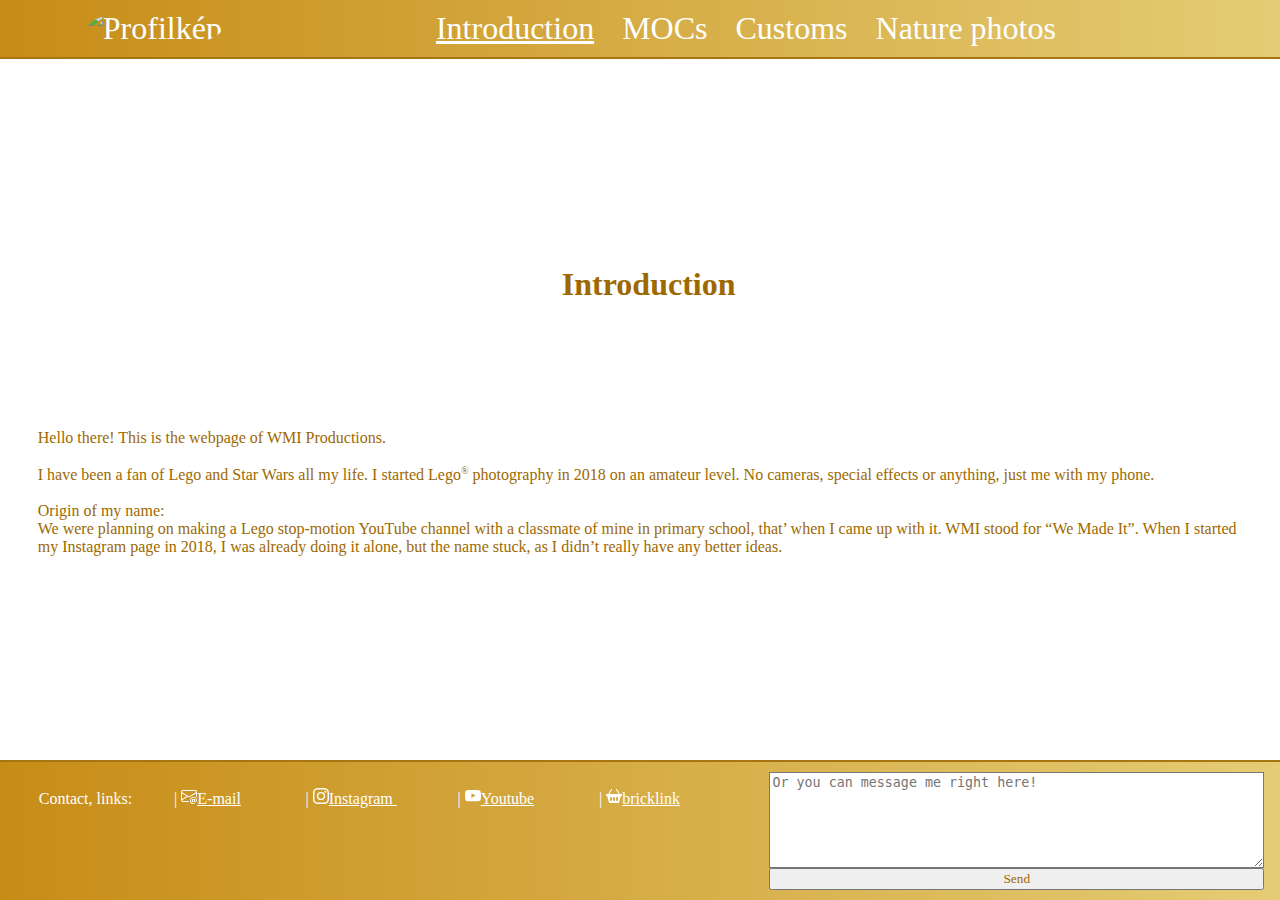
==== index.html @ 490a01ef "Add files via upload" ====
<!DOCTYPE html>
<html lang="en">
<head>
    <meta charset="UTF-8">
    <meta name="viewport" content="width=device-width, initial-scale=1.0">
    <title>WMI productions</title>
    <link rel="stylesheet" href="style.css">
</head>
<body>
    <header>
        <nav>
            <div class="profilkepdiv">
                <img src="./img/profilkép.jpg" alt="Profilkép" class="profilkep">
            </div>
                    <div class="menu-icon">
                        <svg xmlns="http://www.w3.org/2000/svg" width="24" height="24" viewBox="0 0 50 50">
                            <path fill="#ffffff" d="M5 8A2 2 0 0 0 5 12L45 12A2 2 0 0 0 45 8L5 8zM5 23A2 2 0 0 0 5 27L45 27A2 2 0 0 0 45 23L5 23zM5 38A2 2 0 0 0 5 42L45 42A2 2 0 0 0 45 38L5 38z"/>
                        </svg>                
                    </div>
            <ul class="menu-items">
                <li><a href="index.html" class="active">Introduction</a></li>
                <li><a href="./mocs.html">MOCs</a></li>
                <li><a href="./customs.html">Customs</a></li>
                <li><a href="./natphotos.html">Nature photos</a></li>
            </ul>
        </nav>
    </header>       
    
    <main>
        <h1 class="introh1">Introduction</h1>
        <p>Hello there!
            This is the webpage of WMI Productions. <br><br>
            I have been a fan of Lego and Star Wars all my life. I started Lego<sup>®</sup> photography in 2018 on an amateur level. No cameras, special effects or anything, just me with my phone.
            <br><br>
            Origin of my name: <br>
            We were planning on making a Lego stop-motion YouTube channel with a classmate of mine in primary school, that’ when I came up with it. WMI stood for “We Made It”. When I started my Instagram page in 2018, I was already doing it alone, but the name stuck, as I didn’t really have any better ideas.
            </p>
    </main>
    
    <footer>
        <div class="footerbal">
        <p><span class="contacts">Contact, links: </span>  |
            <a href="mailto:lassu.skywalker@gmail.com" class="footerlink"><svg xmlns="http://www.w3.org/2000/svg" width="16" height="16" fill="currentColor" class="bi bi-envelope-at" viewBox="0 0 16 16">
                <path d="M2 2a2 2 0 0 0-2 2v8.01A2 2 0 0 0 2 14h5.5a.5.5 0 0 0 0-1H2a1 1 0 0 1-.966-.741l5.64-3.471L8 9.583l7-4.2V8.5a.5.5 0 0 0 1 0V4a2 2 0 0 0-2-2zm3.708 6.208L1 11.105V5.383zM1 4.217V4a1 1 0 0 1 1-1h12a1 1 0 0 1 1 1v.217l-7 4.2z"/>
                <path d="M14.247 14.269c1.01 0 1.587-.857 1.587-2.025v-.21C15.834 10.43 14.64 9 12.52 9h-.035C10.42 9 9 10.36 9 12.432v.214C9 14.82 10.438 16 12.358 16h.044c.594 0 1.018-.074 1.237-.175v-.73c-.245.11-.673.18-1.18.18h-.044c-1.334 0-2.571-.788-2.571-2.655v-.157c0-1.657 1.058-2.724 2.64-2.724h.04c1.535 0 2.484 1.05 2.484 2.326v.118c0 .975-.324 1.39-.639 1.39-.232 0-.41-.148-.41-.42v-2.19h-.906v.569h-.03c-.084-.298-.368-.63-.954-.63-.778 0-1.259.555-1.259 1.4v.528c0 .892.49 1.434 1.26 1.434.471 0 .896-.227 1.014-.643h.043c.118.42.617.648 1.12.648m-2.453-1.588v-.227c0-.546.227-.791.573-.791.297 0 .572.192.572.708v.367c0 .573-.253.744-.564.744-.354 0-.581-.215-.581-.8Z"/>
              </svg>E-mail</a>  |            
            <a href="https://www.instagram.com/wmi_productions?utm_source=ig_web_button_share_sheet&igsh=ZDNlZDc0MzIxNw==" target="_blank" class="footerlink"><svg xmlns="http://www.w3.org/2000/svg" width="16" height="16" fill="currentColor" class="bi bi-instagram" viewBox="0 0 16 16">
                <path d="M8 0C5.829 0 5.556.01 4.703.048 3.85.088 3.269.222 2.76.42a3.9 3.9 0 0 0-1.417.923A3.9 3.9 0 0 0 .42 2.76C.222 3.268.087 3.85.048 4.7.01 5.555 0 5.827 0 8.001c0 2.172.01 2.444.048 3.297.04.852.174 1.433.372 1.942.205.526.478.972.923 1.417.444.445.89.719 1.416.923.51.198 1.09.333 1.942.372C5.555 15.99 5.827 16 8 16s2.444-.01 3.298-.048c.851-.04 1.434-.174 1.943-.372a3.9 3.9 0 0 0 1.416-.923c.445-.445.718-.891.923-1.417.197-.509.332-1.09.372-1.942C15.99 10.445 16 10.173 16 8s-.01-2.445-.048-3.299c-.04-.851-.175-1.433-.372-1.941a3.9 3.9 0 0 0-.923-1.417A3.9 3.9 0 0 0 13.24.42c-.51-.198-1.092-.333-1.943-.372C10.443.01 10.172 0 7.998 0zm-.717 1.442h.718c2.136 0 2.389.007 3.232.046.78.035 1.204.166 1.486.275.373.145.64.319.92.599s.453.546.598.92c.11.281.24.705.275 1.485.039.843.047 1.096.047 3.231s-.008 2.389-.047 3.232c-.035.78-.166 1.203-.275 1.485a2.5 2.5 0 0 1-.599.919c-.28.28-.546.453-.92.598-.28.11-.704.24-1.485.276-.843.038-1.096.047-3.232.047s-2.39-.009-3.233-.047c-.78-.036-1.203-.166-1.485-.276a2.5 2.5 0 0 1-.92-.598 2.5 2.5 0 0 1-.6-.92c-.109-.281-.24-.705-.275-1.485-.038-.843-.046-1.096-.046-3.233s.008-2.388.046-3.231c.036-.78.166-1.204.276-1.486.145-.373.319-.64.599-.92s.546-.453.92-.598c.282-.11.705-.24 1.485-.276.738-.034 1.024-.044 2.515-.045zm4.988 1.328a.96.96 0 1 0 0 1.92.96.96 0 0 0 0-1.92m-4.27 1.122a4.109 4.109 0 1 0 0 8.217 4.109 4.109 0 0 0 0-8.217m0 1.441a2.667 2.667 0 1 1 0 5.334 2.667 2.667 0 0 1 0-5.334"/>
              </svg>Instagram </a>|
            <a href="https://www.youtube.com/@wmi_productions687" target="_blank" class="footerlink"><svg xmlns="http://www.w3.org/2000/svg" width="16" height="16" fill="currentColor" class="bi bi-youtube" viewBox="0 0 16 16">
                <path d="M8.051 1.999h.089c.822.003 4.987.033 6.11.335a2.01 2.01 0 0 1 1.415 1.42c.101.38.172.883.22 1.402l.01.104.022.26.008.104c.065.914.073 1.77.074 1.957v.075c-.001.194-.01 1.108-.082 2.06l-.008.105-.009.104c-.05.572-.124 1.14-.235 1.558a2.01 2.01 0 0 1-1.415 1.42c-1.16.312-5.569.334-6.18.335h-.142c-.309 0-1.587-.006-2.927-.052l-.17-.006-.087-.004-.171-.007-.171-.007c-1.11-.049-2.167-.128-2.654-.26a2.01 2.01 0 0 1-1.415-1.419c-.111-.417-.185-.986-.235-1.558L.09 9.82l-.008-.104A31 31 0 0 1 0 7.68v-.123c.002-.215.01-.958.064-1.778l.007-.103.003-.052.008-.104.022-.26.01-.104c.048-.519.119-1.023.22-1.402a2.01 2.01 0 0 1 1.415-1.42c.487-.13 1.544-.21 2.654-.26l.17-.007.172-.006.086-.003.171-.007A100 100 0 0 1 7.858 2zM6.4 5.209v4.818l4.157-2.408z"/>
              </svg>Youtube</a> | 
            <a href="https://www.bricklink.com/feedback.asp?u=WMI_productions" class="footerlink"><svg xmlns="http://www.w3.org/2000/svg" width="16" height="16" fill="currentColor" class="bi bi-basket2-fill" viewBox="0 0 16 16">
                <path d="M5.929 1.757a.5.5 0 1 0-.858-.514L2.217 6H.5a.5.5 0 0 0-.5.5v1a.5.5 0 0 0 .5.5h.623l1.844 6.456A.75.75 0 0 0 3.69 15h8.622a.75.75 0 0 0 .722-.544L14.877 8h.623a.5.5 0 0 0 .5-.5v-1a.5.5 0 0 0-.5-.5h-1.717L10.93 1.243a.5.5 0 1 0-.858.514L12.617 6H3.383zM4 10a1 1 0 0 1 2 0v2a1 1 0 1 1-2 0zm3 0a1 1 0 0 1 2 0v2a1 1 0 1 1-2 0zm4-1a1 1 0 0 1 1 1v2a1 1 0 1 1-2 0v-2a1 1 0 0 1 1-1"/>
              </svg>bricklink</a>
        </p>
        </div>
        <form class="message" action="/recieved.php">
            <textarea name="message" class="messageszoveg" placeholder="Or you can message me right here!"></textarea>
            <input type="submit" value="Send" class="sendbutton">
        </form>
    </footer>
    <script src="./java.js"></script>
</body>
</html>
---- style.css ----
body {
    font-family: fantasy;
    margin: 0;
    padding: 0;
    width: 98.4vw;
    min-height: 99.9vh; 
    position: relative;
    display: grid;
    grid-template-rows: 10vh 80vh 20vh;
    grid-template-columns: 100vw;
    grid-template: 
        "header"
        "main"
        "footer"
        ;
}

header, footer {
    background: linear-gradient(to right, #c78c16, #e5cd76);
    color: white;
    padding: 10px;
    text-align: center;
    width: 100%; 
    position: absolute;
}

header {
    display: grid;
    grid-area: header;
    top: 0; 
    position: fixed;
    border-bottom: 2px solid #a77613;
    font-size: 200%;
}

.profilkep {
    width: 5vw;
    position: relative;
    border-radius: 50%;
    transition: transform 0.5s ease-in-out; 
}

.profilkep:hover {
    transform: rotate(360deg);
}

.profilkepdiv {
    float: left;
    margin-left: 6vw;
}                

nav ul {
    list-style-type: none;
    margin: 0;
    padding: 0;
}

nav ul li {
    display: inline;
    margin-right: 20px;
}

nav ul li a {
    color: white;
    text-decoration: none;
}

a {
    color: white;
}

sup {
    font-size: x-small;
}

main {
    display: grid;
    grid-area: main;
    margin-bottom: 5%;
    margin-left: 3%;
    color: #9d6900;
}

h1{
    margin-top: 20vh;
    text-align: center;
}

.introh1 {
    margin-top: 10vh;
    text-align: center;
}

.customsmain {
    margin-bottom: 20vh;
}

.natphotosmain {
    margin-bottom: 35vh;
}

footer {
    display: grid;
    grid-template-columns: 80vw 20vw;
    grid-template: "bal jobb";
    grid-area: footer;
    bottom: 0;
    border-top: 2px solid #a77613;
    position: fixed;
    width: 100%; 
    left: 0;
}


.contacts {
    margin-right: 5%;
}

.message {
    display: grid;
    grid-area: jobb;
    text-align: center;
    margin-right: 5%;
}

.messageszoveg {
    height: 10vh;
    background-image: url(./img/envelope\ 0hatter.png);
    background-size: contain; 
    background-repeat: no-repeat;
    background-position: right;
}

.footerlink {
    margin-right: 8%;
    text-decoration: italic;
}

.footerbal {
    display: grid;
    grid-area: bal;
    word-spacing: 200%;
}

.sendbutton {
    font-family: fantasy;
    color: #9d6900;
}

.active {
    text-decoration: underline;
}

/* MOC */

.grid-container {
    display: grid;
    grid-template-rows: auto auto;
    grid-template-columns: repeat(3, 1fr);
    gap: 3%;
    margin-bottom: 25vh;
    margin-top: 5vh;
}

.moclink {
    display: flex;
    justify-content: center;
    align-items: center;
    text-decoration: none; 
    position: relative;
}

.moclink img {
    max-width: 90%;
}  

.moclink::after {
    content: attr(data-text);
    font-size: 150%;
    position: absolute;
    text-align: center;
    top: 0;
    left: 0;
    width: 100%;
    height: 100%;
    background-color: rgba(0, 0, 0, 0.3); 
    opacity: 0;
    transition: opacity 0.3s ease;
}

.moclink:hover::after {
    opacity: 1;
}

.text {
    position: absolute;
    top: 50%;
    left: 50%;
    transform: translate(-50%, -50%);
    color: white;
    font-size: 6%;
    font-weight: bold;
    text-align: center;
    pointer-events: none;
}

/* CUSTOMS */

.customs {
    margin-bottom: 30px;
}

.customs h2 {
    font-size: 24px;
    margin-bottom: 10px;
}

.gallery {
    display: grid;
    grid-template-columns: repeat(4, 1fr);
    gap: 10px;
}

.gallery img {
    width: 100%;
    height: auto;
}

/* NATPHOTOS */

.natphotolink {
    display: flex;
    justify-content: center;
    align-items: center;
    text-decoration: none; /* Removes the default underline */
    position: relative; /* Needed for absolute positioning of text */
}

.natphotolink img {
    max-width: 90%; /* Ensures the image does not exceed its container */
}

.natphotolink::after {
    content: attr(data-text);
    font-size: 150%;
    position: absolute;
    text-align: center;
    top: 0;
    left: 0;
    width: 100%;
    height: 100%;
    background-color: rgba(0, 0, 0, 0.3); /* Adjust the transparency here */
    opacity: 0;
    transition: opacity 0.3s ease;
}

.natphotolink:hover::after {
    opacity: 1;
}

.text {
    position: absolute;
    top: 50%;
    left: 50%;
    transform: translate(-50%, -50%);
    color: white;
    font-size: 6%;
    font-weight: bold;
    text-align: center;
    pointer-events: none; /* Ensures the text doesn't interfere with hover */
}
.moclink, .natphotolink, .customsphoto {
    box-shadow: 0px 15px 10px grey;
}
/* RESPONSIVITY */

/* Media query for small screens */
@media screen and (max-width: 768px) {
    header {
        font-size: 150%; /* Adjust font size for smaller screens */
    }
    .profilkep {
        width: 10vw; /* Adjust profile picture size for smaller screens */
    }
    .profilkepdiv {
        margin-left: 2vw; /* Adjust margin for smaller screens */
    }
    .menu-items {
        display: none; /* Hide regular menu on small screens */
        position: absolute;
        top: 100%;
        left: 0;
        width: 100%;
        background: linear-gradient(to right, #c78c16, #e5cd76);
        padding: 0;
        margin: 0;
    }
    .menu-items.show {
        display: block;
    }
    .menu-items li {
        display: block;
        margin-right: 0; /* Remove margin between menu items */
        text-align:    center;
    }
    .menu-items li a {
        display: block;
        padding: 5px;
        color: #fff;
        text-decoration: none;
    }
    /* Hide hamburger icon for screens larger than phone view */
    .menu-icon {
        display: block; /* Show hamburger icon on small screens */
        position: absolute;
        top: 50%; /* Position from the middle */
        transform: translateY(-50%); /* Center vertically */
        right: 15vw; /* Adjust margin to 15vw */
    }
    /* Show regular menu items when menu icon is clicked */
    .menu-icon.active + .menu-items {
        display: block;
    }
    .gallery {
        grid-template-columns: repeat(1, 1fr);
    }
    main {
        margin-bottom: 10vh; /* Increase bottom margin for smaller screens */
        padding-bottom: 10vh; /* Increase padding for smaller screens */
    }
    h1 {
        margin-top: 20vh;
    }
    /* MOC */
    .grid-container {
        grid-template-columns: repeat(2, 1fr);
    }
    .moclink img {
        max-width: 100%; /* Ensures the image does not exceed its container */
    }    
}

/* Hide hamburger icon for screens larger than phone view */
@media screen and (min-width: 769px) {
    .menu-icon {
        display: none;
    }
}
@media screen and (max-width: 480px) {
    .grid-container {
        grid-template-columns: repeat(1, 1fr);
        margin-bottom: 30vh;
        padding-bottom: 30vh;
    }
}
/* CUSTOMS, NATPHOTOS*/
@media screen and (max-width: 1024px) {
    .gallery {
        grid-template-columns: repeat(2, 1fr);
    }
}

/* FOOTER */
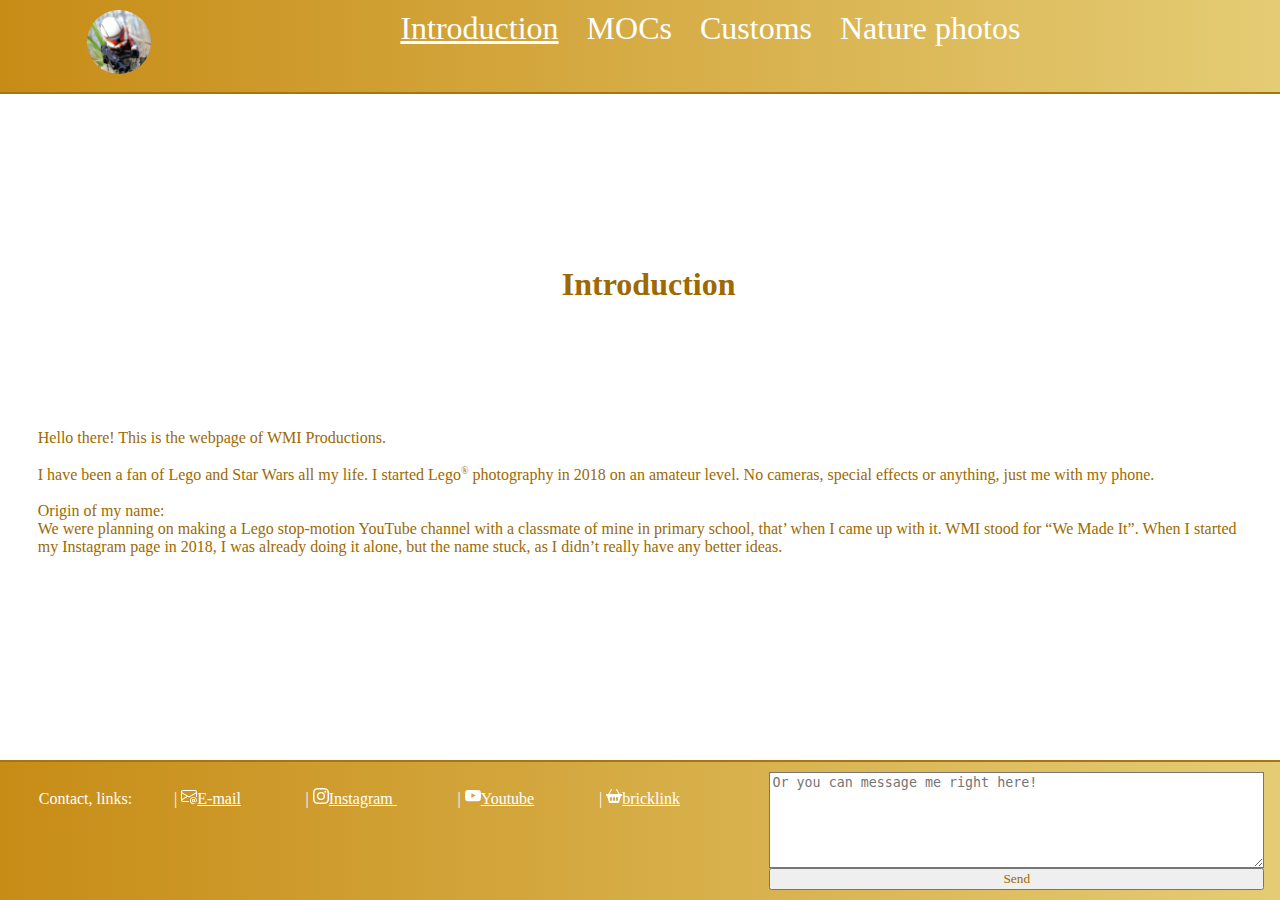
==== commit 9d40f19a: "Update index.html" ====
--- a/index.html
+++ b/index.html
@@ -10,7 +10,7 @@
     <header>
         <nav>
             <div class="profilkepdiv">
-                <img src="./img/profilkép.jpg" alt="Profilkép" class="profilkep">
+                <img src="profilkép.jpg" alt="Profilkép" class="profilkep">
             </div>
                     <div class="menu-icon">
                         <svg xmlns="http://www.w3.org/2000/svg" width="24" height="24" viewBox="0 0 50 50">
@@ -62,4 +62,4 @@
     </footer>
     <script src="./java.js"></script>
 </body>
-</html>+</html>
--- a/style.css
+++ b/style.css
@@ -232,12 +232,12 @@
     display: flex;
     justify-content: center;
     align-items: center;
-    text-decoration: none; /* Removes the default underline */
-    position: relative; /* Needed for absolute positioning of text */
+    text-decoration: none; 
+    position: relative; 
 }
 
 .natphotolink img {
-    max-width: 90%; /* Ensures the image does not exceed its container */
+    max-width: 90%; 
 }
 
 .natphotolink::after {
@@ -249,7 +249,7 @@
     left: 0;
     width: 100%;
     height: 100%;
-    background-color: rgba(0, 0, 0, 0.3); /* Adjust the transparency here */
+    background-color: rgba(0, 0, 0, 0.3);
     opacity: 0;
     transition: opacity 0.3s ease;
 }
@@ -267,26 +267,25 @@
     font-size: 6%;
     font-weight: bold;
     text-align: center;
-    pointer-events: none; /* Ensures the text doesn't interfere with hover */
+    pointer-events: none;
 }
 .moclink, .natphotolink, .customsphoto {
     box-shadow: 0px 15px 10px grey;
 }
 /* RESPONSIVITY */
 
-/* Media query for small screens */
 @media screen and (max-width: 768px) {
     header {
-        font-size: 150%; /* Adjust font size for smaller screens */
+        font-size: 150%; 
     }
     .profilkep {
-        width: 10vw; /* Adjust profile picture size for smaller screens */
+        width: 10vw; 
     }
     .profilkepdiv {
-        margin-left: 2vw; /* Adjust margin for smaller screens */
+        margin-left: 2vw; 
     }
     .menu-items {
-        display: none; /* Hide regular menu on small screens */
+        display: none; 
         position: absolute;
         top: 100%;
         left: 0;
@@ -300,7 +299,7 @@
     }
     .menu-items li {
         display: block;
-        margin-right: 0; /* Remove margin between menu items */
+        margin-right: 0; 
         text-align:    center;
     }
     .menu-items li a {
@@ -309,15 +308,13 @@
         color: #fff;
         text-decoration: none;
     }
-    /* Hide hamburger icon for screens larger than phone view */
     .menu-icon {
-        display: block; /* Show hamburger icon on small screens */
+        display: block;
         position: absolute;
-        top: 50%; /* Position from the middle */
-        transform: translateY(-50%); /* Center vertically */
-        right: 15vw; /* Adjust margin to 15vw */
-    }
-    /* Show regular menu items when menu icon is clicked */
+        top: 50%; 
+        transform: translateY(-50%); 
+        right: 15vw; 
+    }
     .menu-icon.active + .menu-items {
         display: block;
     }
@@ -325,8 +322,8 @@
         grid-template-columns: repeat(1, 1fr);
     }
     main {
-        margin-bottom: 10vh; /* Increase bottom margin for smaller screens */
-        padding-bottom: 10vh; /* Increase padding for smaller screens */
+        margin-bottom: 10vh; 
+        padding-bottom: 10vh;
     }
     h1 {
         margin-top: 20vh;
@@ -336,11 +333,10 @@
         grid-template-columns: repeat(2, 1fr);
     }
     .moclink img {
-        max-width: 100%; /* Ensures the image does not exceed its container */
+        max-width: 100%; 
     }    
 }
 
-/* Hide hamburger icon for screens larger than phone view */
 @media screen and (min-width: 769px) {
     .menu-icon {
         display: none;
@@ -360,5 +356,3 @@
     }
 }
 
-/* FOOTER */
-
